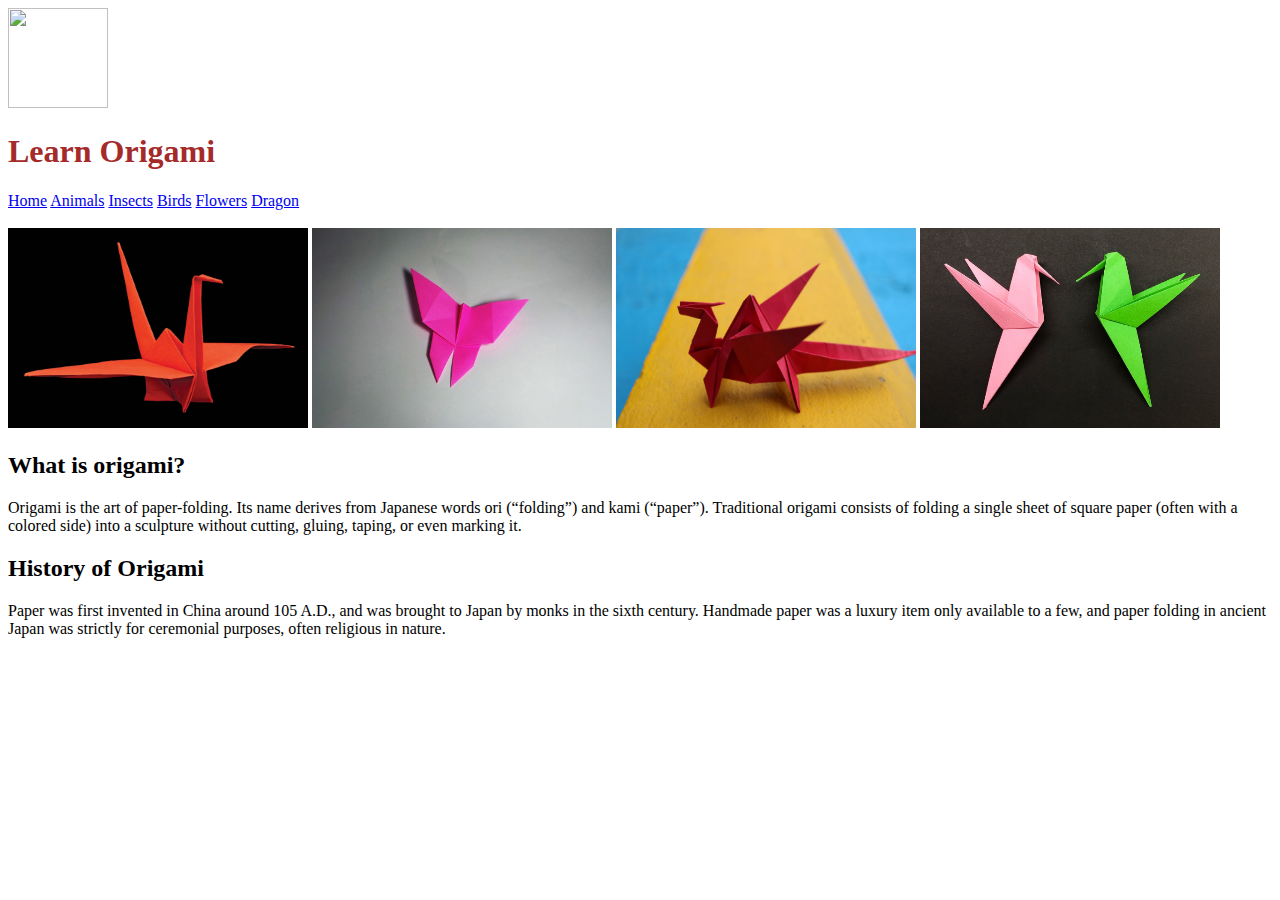
==== index.html @ 2e081e7c "Add files via upload" ====
<!DOCTYPE html>
<html>
<head>
    <title>Learn Origami</title>
    <style>
        h1{
            color: brown;
        }              
    </style>
</head>
<body>
    <img src="https://whjr-v2-prod-bucket.s3.ap-south-1.amazonaws.com/4bc4d217-4992-4d48-b4a6-f12d7cbdfe30.png" width="100" height="100">
    <h1>Learn Origami</h1>
    <a href="index.html">Home</a>
    <a href="animals.html">Animals</a>
    <a href="insects.html">Insects</a>
    <a href="birds.html">Birds</a>
    <a href="flowers.html">Flowers</a>
    <a href="dragons.html">Dragon</a>
    <br></br>
    <img src= "Home/crane.jpg" width="300" height="200">
    <img src= "Home/Butterfly.jpg" width="300" height="200">
    <img src= "Home/Dragon.jpg" width="300" height="200">
    <img src= "Home/Hummingbird.jpg" width="300" height="200">
    <h2>What is origami?</h2>
    <p>Origami is the art of paper-folding. Its name derives from Japanese words ori (“folding”) and kami (“paper”). Traditional origami consists of folding a single sheet of square paper (often with a colored side) into a sculpture without cutting, gluing, taping, or even marking it.</p>
    <h2>History of Origami</h2>
    <p>Paper was first invented in China around 105 A.D., and was brought to Japan by monks in the sixth century. Handmade paper was a luxury item only available to a few, and paper folding in ancient Japan was strictly for ceremonial purposes, often religious in nature.</p>
</body>
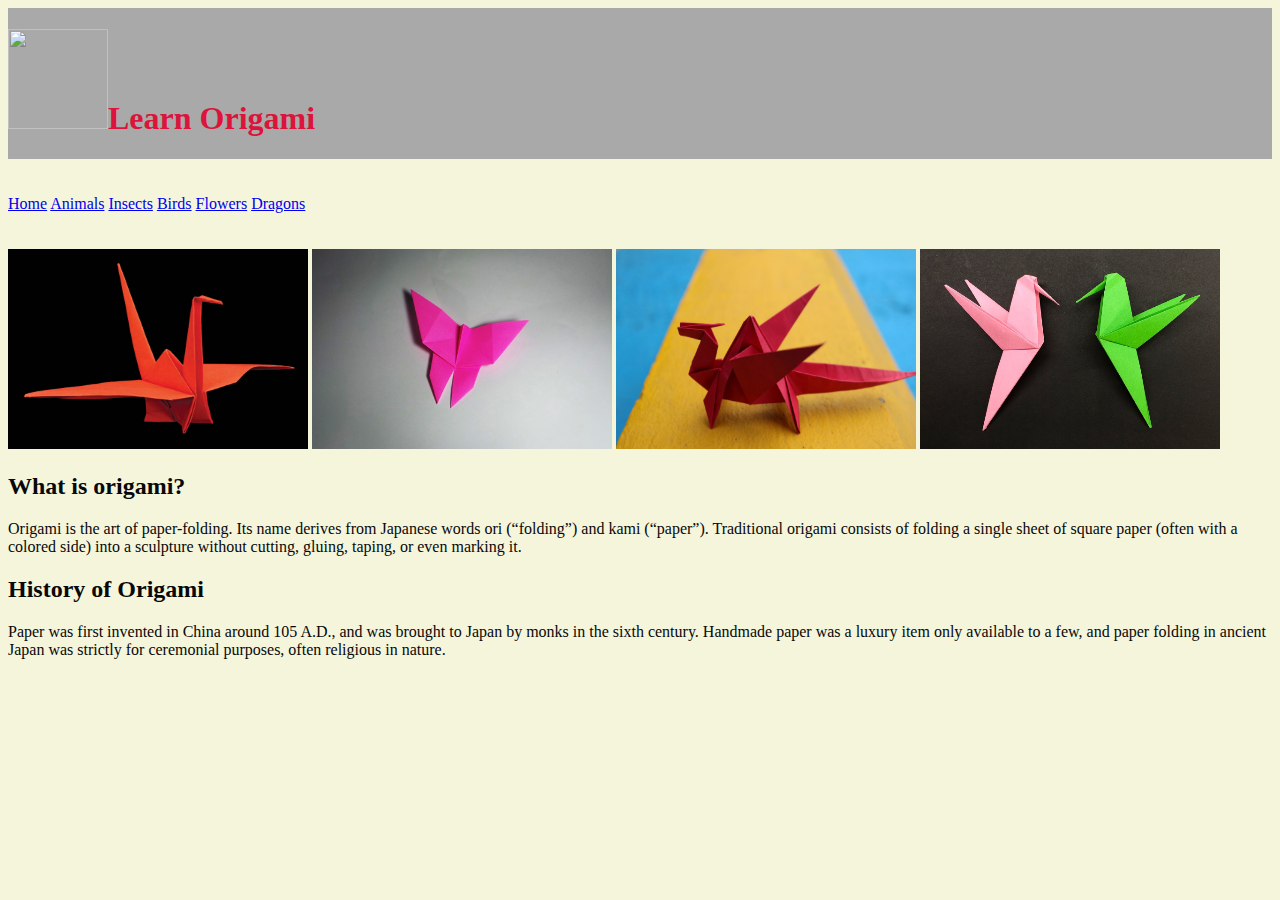
==== commit 9a4bacf2: "Add files via upload" ====
--- a/index.html
+++ b/index.html
@@ -2,23 +2,23 @@
 <html>
 <head>
     <title>Learn Origami</title>
-    <style>
-        h1{
-            color: brown;
-        }              
-    </style>
+    <link rel="styleSheet" href="style.css" type="text/css"/>
 </head>
 <body>
-    <img src="https://whjr-v2-prod-bucket.s3.ap-south-1.amazonaws.com/4bc4d217-4992-4d48-b4a6-f12d7cbdfe30.png" width="100" height="100">
-    <h1>Learn Origami</h1>
+    <div class="header">
+        <h1><img src="https://whjr-v2-prod-bucket.s3.ap-south-1.amazonaws.com/4bc4d217-4992-4d48-b4a6-f12d7cbdfe30.png" width="100" height="100">Learn Origami</h1>
+    </div>  
+    <br></br>
+    <div class="menu">
     <a href="index.html">Home</a>
     <a href="animals.html">Animals</a>
     <a href="insects.html">Insects</a>
     <a href="birds.html">Birds</a>
     <a href="flowers.html">Flowers</a>
-    <a href="dragons.html">Dragon</a>
+    <a href="dragons.html">Dragons</a>
+    </div>  
     <br></br>
-    <img src= "Home/crane.jpg" width="300" height="200">
+    <img src= "Home/crane.jpg" width="300" height="200">    
     <img src= "Home/Butterfly.jpg" width="300" height="200">
     <img src= "Home/Dragon.jpg" width="300" height="200">
     <img src= "Home/Hummingbird.jpg" width="300" height="200">
@@ -26,4 +26,5 @@
     <p>Origami is the art of paper-folding. Its name derives from Japanese words ori (“folding”) and kami (“paper”). Traditional origami consists of folding a single sheet of square paper (often with a colored side) into a sculpture without cutting, gluing, taping, or even marking it.</p>
     <h2>History of Origami</h2>
     <p>Paper was first invented in China around 105 A.D., and was brought to Japan by monks in the sixth century. Handmade paper was a luxury item only available to a few, and paper folding in ancient Japan was strictly for ceremonial purposes, often religious in nature.</p>
-</body>    +</body>    
+</html>--- a/style.css
+++ b/style.css
@@ -0,0 +1,46 @@
+
+h1{
+    color: crimson;
+  }
+  
+  .header{
+    background-color: darkgray;
+    display: flex;
+    justify-content: inherit;
+    color: crimson;
+    text-size-adjust: 23;
+    
+    
+  }
+  .site-Description{
+    display: flex;
+    flex-direction: column;
+    justify-content: space-evenly;
+   
+  }
+  
+  .grid{
+    display: flex;
+    flex-wrap: wrap;
+    justify-content: space-between;
+  }
+  
+  .footer{
+    display: flex;
+    justify-content: flex-end;
+    background-color: rgba(0, 255, 255, 0);
+  }
+  
+  .p,h2{
+    text-align: left;
+    text-decoration-color: coral;
+    text-size-adjust: 20;
+  }
+  
+  body{
+    background-color: beige;
+    color: #080808;
+    text-align: left;
+    
+  }
+  